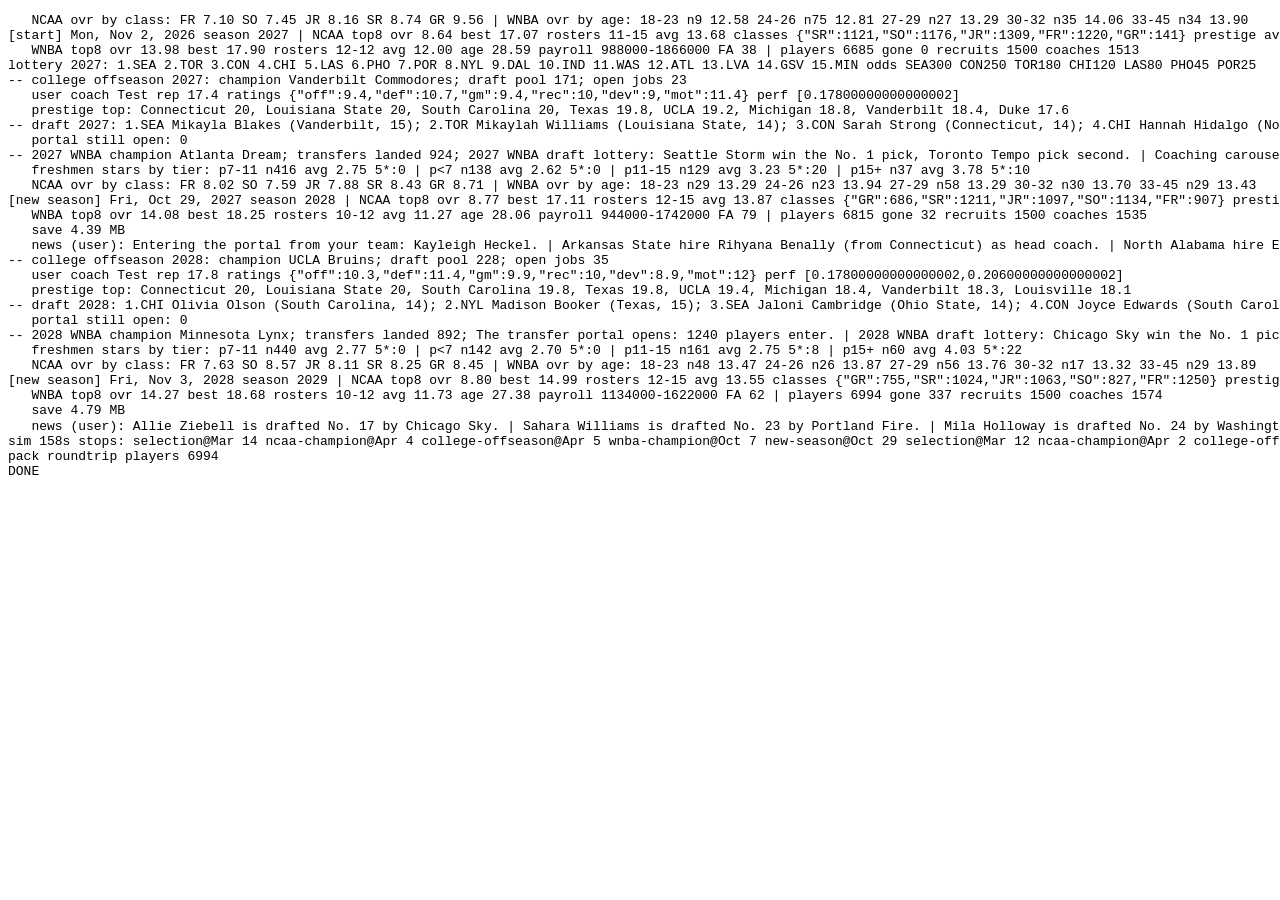
==== multiseason.html @ 50d5c81d "Offseason systems: 5-in-5 eligibility (real 5th years), NIL, recruiting classes, transfer portal, WN" ====
<!doctype html><meta charset="utf-8"><body><pre id="o">running</pre>
<!-- Multi-season test: ?seasons=3&team=connecticut&auto=1&seed=5. Runs the whole calendar (offseasons included) with the user's team on
     auto, and prints league health per season: rating levels, roster sizes, recruiting, portal, draft, free agency, carousel, save size. -->
<script type="module">
const o = document.getElementById('o'), out = [], q = new URLSearchParams(location.search);
const log = s => { out.push(s); o.textContent = out.join('\n'); };
try {
  const W = await import('./js/game/world.js'), S = await import('./js/game/season.js'), SC = await import('./js/game/sched.js'), OF = await import('./js/game/offseason.js'), RC = await import('./js/game/recruit.js'), SV = await import('./js/game/saves.js');
  const team = q.get('team') || 'connecticut', N = +(q.get('seasons') || 2);
  const G = W.newGame({ seed: +(q.get('seed') || 5), coachName: 'Test', mode: 'pick', team });
  G.user.auto = q.get('auto') !== '0';
  const avg = a => a.length ? a.reduce((s, x) => s + x, 0) / a.length : 0, f = x => x.toFixed(2);
  const health = tag => {
    const lg = l => Object.values(G.teams).filter(t => t.league === l);
    const top8 = t => t.roster.map(id => W.ovr(G.players[id])).sort((a, b) => b - a).slice(0, 8);
    const nc = lg('ncaa'), wn = lg('wnba');
    const sizes = ts => { const s = ts.map(t => t.roster.length); return `${Math.min(...s)}-${Math.max(...s)} avg ${f(avg(s))}`; };
    const cls = {}; for (const t of nc) for (const id of t.roster) { const c = G.players[id].cls; cls[c] = (cls[c] || 0) + 1; }
    const wAge = wn.flatMap(t => t.roster.map(id => G.players[id].age));
    const pay = wn.map(t => OF.payroll(G, t));
    const pres = nc.map(t => t.prestige);
    const byc = {}; for (const t of nc) for (const id of t.roster) { const p = G.players[id]; (byc[p.cls] ||= []).push(W.ovr(p)); }
    log(`   NCAA ovr by class: ` + ['FR', 'SO', 'JR', 'SR', 'GR'].map(c => `${c} ${f(avg(byc[c] || []))}`).join(' ') + ` | WNBA ovr by age: ` + [[18, 23], [24, 26], [27, 29], [30, 32], [33, 45]].map(([a, b]) => { const v = wn.flatMap(t => t.roster.map(id => G.players[id])).filter(p => p.age >= a && p.age <= b).map(W.ovr); return `${a}-${b} n${v.length} ${f(avg(v))}`; }).join(' '));
    log(`[${tag}] ${SC.fmtDay(G.day, true)} season ${G.season} | NCAA top8 ovr ${f(avg(nc.flatMap(top8)))} best ${f(Math.max(...nc.flatMap(top8)))} rosters ${sizes(nc)} classes ${JSON.stringify(cls)} prestige avg ${f(avg(pres))} max ${f(Math.max(...pres))}`);
    log(`   WNBA top8 ovr ${f(avg(wn.flatMap(top8)))} best ${f(Math.max(...wn.flatMap(top8)))} rosters ${sizes(wn)} age ${f(avg(wAge))} payroll ${Math.min(...pay)}-${Math.max(...pay)} FA ${G.fa.length} | players ${Object.keys(G.players).length} gone ${Object.values(G.players).filter(p => p.league === 'gone').length} recruits ${(G.recruits || []).length} coaches ${Object.keys(G.coaches).length}`);
  };
  health('start');
  const L = G.lottery; log('lottery ' + L.draft + ': ' + L.r1.map((id, i) => `${i + 1}.${G.teams[id].abbr}`).join(' ') + ' odds ' + L.odds.map(([id, o]) => G.teams[id].abbr + o).join(' '));
  const t0 = performance.now();
  const stops = [];
  let seasonsDone = 0, guard = 0;
  while (seasonsDone < N && guard++ < 400) {
    const r = S.advance(G, { stopAtUserGame: false });
    stops.push(r.stop + '@' + SC.fmtDay(r.day));
    if (r.stop === 'jobs') { if (G.user.fired) OF.acceptJob(G, G.user.offers[0].tid); else OF.declineOffers(G); }
    if (r.stop === 'college-offseason') {
      const cal = SC.calendar(G.season);
      log(`-- college offseason ${G.season}: champion ${G.teams[G.bracket.champ].name}; draft pool ${G.draftPool.length}; open jobs ${G.carousel ? G.carousel.open.length : 0}`);
      const u = G.teams[team], c = G.coaches[u.coach]; log(`   user coach ${c.name} rep ${c.rep} ratings ${JSON.stringify(c.r)} perf ${JSON.stringify(c.perf)}`);
      const hi = Object.values(G.teams).filter(t => t.league === 'ncaa').sort((a, b) => b.prestige - a.prestige).slice(0, 8).map(t => `${t.short} ${t.prestige}`); log('   prestige top: ' + hi.join(', '));
      void cal;
    }
    if (r.stop === 'draft-done' || (r.stop === null && G.draft?.done && !G._dl)) { }
    if (G.draft?.done && !G._dl) { G._dl = 1; log(`-- draft ${G.draft.season}: ` + G.draft.picks.slice(0, 12).map(([t, p], i) => `${i + 1}.${G.teams[t].abbr} ${G.players[p]?.name} (${G.players[p]?.college}, ${W.ovrI(G.players[p])})`).join('; '));
      const portal = (G.recruits || []).filter(id => G.players[id]?.rec?.portal).length; log(`   portal still open: ${portal}`); }
    if (r.stop === 'new-season') {
      delete G._dl; seasonsDone++;
      // recruiting outcome of the class that just joined: freshmen by team prestige tier
      const nc = Object.values(G.teams).filter(t => t.league === 'ncaa');
      const tier = t => t.prestige >= 15 ? 'p15+' : t.prestige >= 11 ? 'p11-15' : t.prestige >= 7 ? 'p7-11' : 'p<7';
      const by = {}; for (const t of nc) for (const id of t.roster) { const p = G.players[id]; if (p.cls === 'FR' && p.stars) { (by[tier(t)] ||= []).push(p.stars); } }
      log('   freshmen stars by tier: ' + Object.entries(by).map(([k, v]) => `${k} n${v.length} avg ${f(avg(v))} 5*:${v.filter(x => x === 5).length}`).join(' | '));
      const tr = Object.values(G.players).filter(p => p.league === 'ncaa' && p.from).length; void tr;
      health('new season');
      const json = SV.packGame(G); log(`   save ${(json.length / 1e6).toFixed(2)} MB`);
      log(`   news (user): ` + G.news.filter(n => n.me).slice(-8).map(n => n.text).join(' | '));
    }
    if (r.stop === 'wnba-champion') { const tr = Object.values(G.players).filter(p => p.league === 'ncaa' && p.from).length; log(`-- ${G.season} WNBA champion ${G.teams[G.wpo.champ].name}; transfers landed ${tr}; ` + G.news.filter(n => /portal opens|carousel|lottery/.test(n.text)).slice(-4).map(n => n.text).join(' | ')); }
    if (r.stop === 'max') break;
  }
  log(`sim ${(performance.now() - t0) / 1000 | 0}s stops: ${stops.filter(s => !s.startsWith('null')).join(' ')}`);
  const G2 = SV.unpackGame(SV.packGame(G)); log('pack roundtrip players ' + Object.keys(G2.players).length);
} catch (e) { log('ERR ' + e.stack); }
log('DONE');
</script>
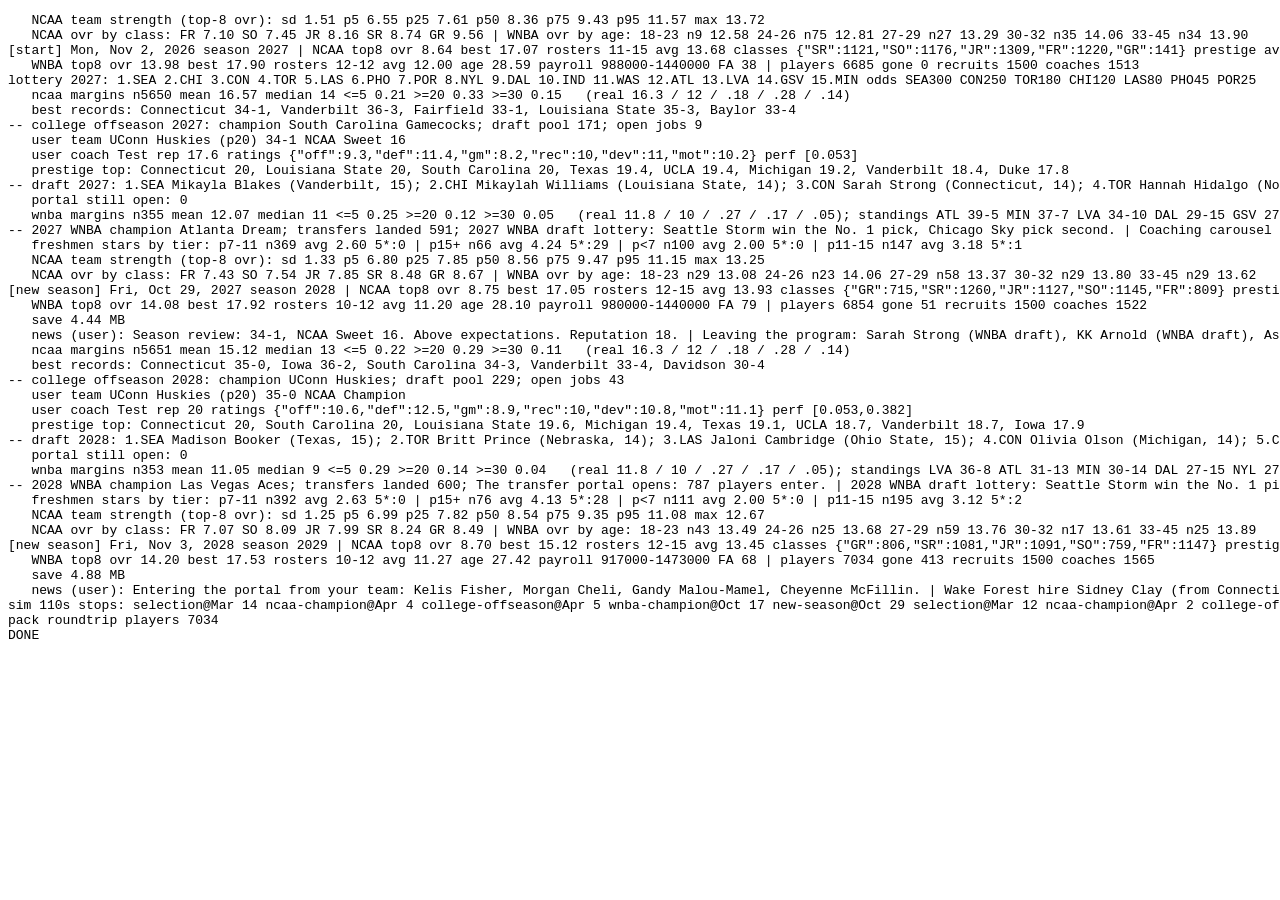
==== commit b11567aa: "Engine: per-league rubber band that fades in blowouts + talent weight, calibrated to real margin dis" ====
--- a/multiseason.html
+++ b/multiseason.html
@@ -7,7 +7,10 @@
 try {
   const W = await import('./js/game/world.js'), S = await import('./js/game/season.js'), SC = await import('./js/game/sched.js'), OF = await import('./js/game/offseason.js'), RC = await import('./js/game/recruit.js'), SV = await import('./js/game/saves.js');
   const team = q.get('team') || 'connecticut', N = +(q.get('seasons') || 2);
-  const G = W.newGame({ seed: +(q.get('seed') || 5), coachName: 'Test', mode: 'pick', team });
+  const E = await import('./js/engine/game.js'); for (const kv of (q.get('tune') || '').split(',').filter(Boolean)) { const [k, v] = kv.split(':'); E.TUNE[k] = +v; if (k !== 'skill' && k !== 'form') E.TUNE.use = 1; }
+  const marg = lg => { const m = G.games.filter(g => g.lg === lg && g.done).map(g => Math.abs(g.s[0] - g.s[1])).sort((a, b) => a - b); const n = m.length; return `${lg} margins n${n} mean ${f(m.reduce((s, x) => s + x, 0) / n)} median ${m[n >> 1]} <=5 ${f(m.filter(x => x <= 5).length / n)} >=20 ${f(m.filter(x => x >= 20).length / n)} >=30 ${f(m.filter(x => x >= 30).length / n)}`; };
+  const mode = q.get('mode') || 'pick';
+  const G = W.newGame({ seed: +(q.get('seed') || 5), coachName: 'Test', mode, team });
   G.user.auto = q.get('auto') !== '0';
   const avg = a => a.length ? a.reduce((s, x) => s + x, 0) / a.length : 0, f = x => x.toFixed(2);
   const health = tag => {
@@ -20,6 +23,8 @@
     const pay = wn.map(t => OF.payroll(G, t));
     const pres = nc.map(t => t.prestige);
     const byc = {}; for (const t of nc) for (const id of t.roster) { const p = G.players[id]; (byc[p.cls] ||= []).push(W.ovr(p)); }
+    { const ts = nc.map(t => avg(top8(t))).sort((a, b) => a - b), m = avg(ts), sd = Math.sqrt(avg(ts.map(x => (x - m) ** 2))); const q = p => f(ts[Math.floor(p * (ts.length - 1))]);
+      log(`   NCAA team strength (top-8 ovr): sd ${f(sd)} p5 ${q(0.05)} p25 ${q(0.25)} p50 ${q(0.5)} p75 ${q(0.75)} p95 ${q(0.95)} max ${q(1)}`); }
     log(`   NCAA ovr by class: ` + ['FR', 'SO', 'JR', 'SR', 'GR'].map(c => `${c} ${f(avg(byc[c] || []))}`).join(' ') + ` | WNBA ovr by age: ` + [[18, 23], [24, 26], [27, 29], [30, 32], [33, 45]].map(([a, b]) => { const v = wn.flatMap(t => t.roster.map(id => G.players[id])).filter(p => p.age >= a && p.age <= b).map(W.ovr); return `${a}-${b} n${v.length} ${f(avg(v))}`; }).join(' '));
     log(`[${tag}] ${SC.fmtDay(G.day, true)} season ${G.season} | NCAA top8 ovr ${f(avg(nc.flatMap(top8)))} best ${f(Math.max(...nc.flatMap(top8)))} rosters ${sizes(nc)} classes ${JSON.stringify(cls)} prestige avg ${f(avg(pres))} max ${f(Math.max(...pres))}`);
     log(`   WNBA top8 ovr ${f(avg(wn.flatMap(top8)))} best ${f(Math.max(...wn.flatMap(top8)))} rosters ${sizes(wn)} age ${f(avg(wAge))} payroll ${Math.min(...pay)}-${Math.max(...pay)} FA ${G.fa.length} | players ${Object.keys(G.players).length} gone ${Object.values(G.players).filter(p => p.league === 'gone').length} recruits ${(G.recruits || []).length} coaches ${Object.keys(G.coaches).length}`);
@@ -32,11 +37,19 @@
   while (seasonsDone < N && guard++ < 400) {
     const r = S.advance(G, { stopAtUserGame: false });
     stops.push(r.stop + '@' + SC.fmtDay(r.day));
-    if (r.stop === 'jobs') { if (G.user.fired) OF.acceptJob(G, G.user.offers[0].tid); else OF.declineOffers(G); }
+    if (r.stop === 'jobs') {
+      const cur = G.teams[W.userTeam(G)], best = (G.user.offers || []).map(o => G.teams[o.tid]).filter(t => t.league === 'ncaa').sort((a, b) => b.prestige - a.prestige)[0];
+      log(`-- offers: ${(G.user.offers || []).map(o => `${G.teams[o.tid].short} (p${Math.round(G.teams[o.tid].prestige)})`).join(', ')}${G.user.fired ? ' [fired]' : ''}`);
+      if (G.user.fired) OF.acceptJob(G, G.user.offers[0].tid);
+      else if (q.get('move') && best && best.prestige > cur.prestige + 2) { OF.acceptJob(G, best.id); log(`   moved to ${best.name}`); }
+      else OF.declineOffers(G);
+    }
     if (r.stop === 'college-offseason') {
       const cal = SC.calendar(G.season);
+      log('   ' + marg('ncaa') + '   (real 16.3 / 12 / .18 / .28 / .14)');
+      { const ap = Object.values(G.teams).filter(t => t.league === 'ncaa').sort((a, b) => (b.rec.w - b.rec.l) - (a.rec.w - a.rec.l)).slice(0, 5).map(t => `${t.short} ${t.rec.w}-${t.rec.l}`); log('   best records: ' + ap.join(', ')); }
       log(`-- college offseason ${G.season}: champion ${G.teams[G.bracket.champ].name}; draft pool ${G.draftPool.length}; open jobs ${G.carousel ? G.carousel.open.length : 0}`);
-      const u = G.teams[team], c = G.coaches[u.coach]; log(`   user coach ${c.name} rep ${c.rep} ratings ${JSON.stringify(c.r)} perf ${JSON.stringify(c.perf)}`);
+      const u = G.teams[W.userTeam(G)], c = G.coaches[G.user.coach]; log(`   user team ${u.name} (p${u.prestige}) ${u.hist.at(-1)?.w}-${u.hist.at(-1)?.l} ${OF.finishLabel('ncaa', u.hist.at(-1)?.f)}`); log(`   user coach ${c.name} rep ${c.rep} ratings ${JSON.stringify(c.r)} perf ${JSON.stringify(c.perf)}`);
       const hi = Object.values(G.teams).filter(t => t.league === 'ncaa').sort((a, b) => b.prestige - a.prestige).slice(0, 8).map(t => `${t.short} ${t.prestige}`); log('   prestige top: ' + hi.join(', '));
       void cal;
     }
@@ -55,6 +68,7 @@
       const json = SV.packGame(G); log(`   save ${(json.length / 1e6).toFixed(2)} MB`);
       log(`   news (user): ` + G.news.filter(n => n.me).slice(-8).map(n => n.text).join(' | '));
     }
+    if (r.stop === 'wnba-champion') { log('   ' + marg('wnba') + '   (real 11.8 / 10 / .27 / .17 / .05); standings ' + S.standings(G, 'wnba').map(t => `${t.abbr} ${t.rec.w}-${t.rec.l}`).join(' ')); }
     if (r.stop === 'wnba-champion') { const tr = Object.values(G.players).filter(p => p.league === 'ncaa' && p.from).length; log(`-- ${G.season} WNBA champion ${G.teams[G.wpo.champ].name}; transfers landed ${tr}; ` + G.news.filter(n => /portal opens|carousel|lottery/.test(n.text)).slice(-4).map(n => n.text).join(' | ')); }
     if (r.stop === 'max') break;
   }
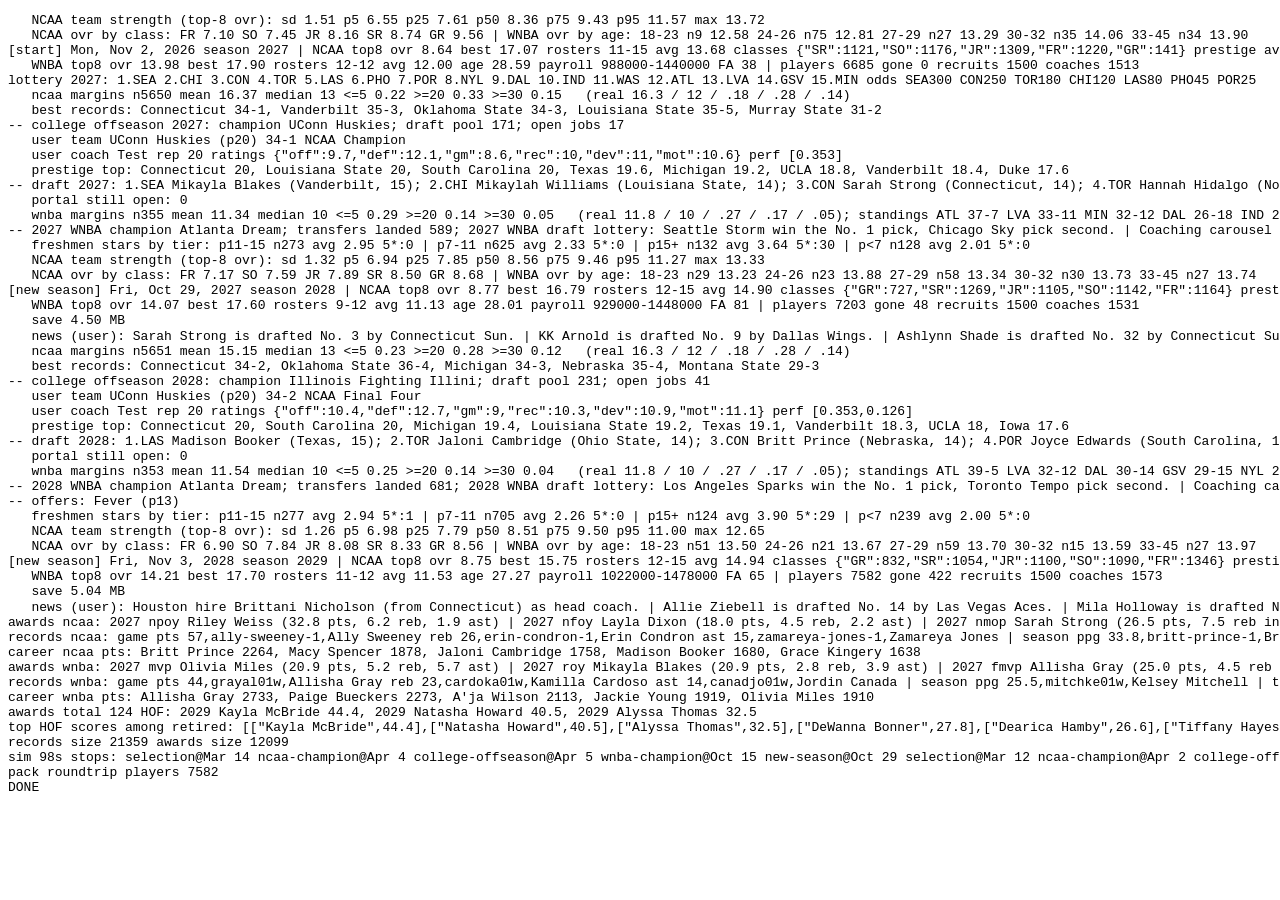
==== commit 0cd5f94c: "Step 5: awards (both leagues), record books, career leaders, Hall of Fame; History screen, award bad" ====
--- a/multiseason.html
+++ b/multiseason.html
@@ -72,6 +72,16 @@
     if (r.stop === 'wnba-champion') { const tr = Object.values(G.players).filter(p => p.league === 'ncaa' && p.from).length; log(`-- ${G.season} WNBA champion ${G.teams[G.wpo.champ].name}; transfers landed ${tr}; ` + G.news.filter(n => /portal opens|carousel|lottery/.test(n.text)).slice(-4).map(n => n.text).join(' | ')); }
     if (r.stop === 'max') break;
   }
+  { const LG = await import('./js/game/legacy.js');
+    for (const lg of ['ncaa', 'wnba']) {
+      const A = G.awards.filter(a => LG.AWARDS[a.k][0] === lg && ['npoy', 'mvp', 'nfoy', 'roy', 'nmop', 'fmvp', 'ncoy', 'wcoy'].includes(a.k));
+      log(`awards ${lg}: ` + A.map(a => `${a.s} ${a.k} ${(G.players[a.id] || G.coaches[a.id])?.name} (${a.v})`).join(' | '));
+      const R = G.records[lg]; log(`records ${lg}: game pts ${R.game.pts?.[0]?.slice(0, 3)} reb ${R.game.reb?.[0]?.slice(0, 3)} ast ${R.game.ast?.[0]?.slice(0, 3)} | season ppg ${R.avg.pts?.[0]?.slice(0, 3)} | team wins ${R.tseason.w?.[0]?.slice(0, 3)}`);
+      log(`career ${lg} pts: ` + LG.careerLeaders(G, lg, 'pts', 5).map(x => `${x.p.name} ${x.v}`).join(', '));
+    }
+    log('awards total ' + G.awards.length + ' HOF: ' + G.hof.map(h => `${h.s} ${(G.players[h.id] || G.coaches[h.id])?.name} ${h.score}`).join(', '));
+    const top = Object.values(G.players).filter(p => p.league === 'gone' && p.left).map(p => [p.name, LG.hofScore(G, p)]).sort((a, b) => b[1] - a[1]).slice(0, 6); log('top HOF scores among retired: ' + JSON.stringify(top));
+    log('records size ' + JSON.stringify(G.records).length + ' awards size ' + JSON.stringify(G.awards).length); }
   log(`sim ${(performance.now() - t0) / 1000 | 0}s stops: ${stops.filter(s => !s.startsWith('null')).join(' ')}`);
   const G2 = SV.unpackGame(SV.packGame(G)); log('pack roundtrip players ' + Object.keys(G2.players).length);
 } catch (e) { log('ERR ' + e.stack); }
